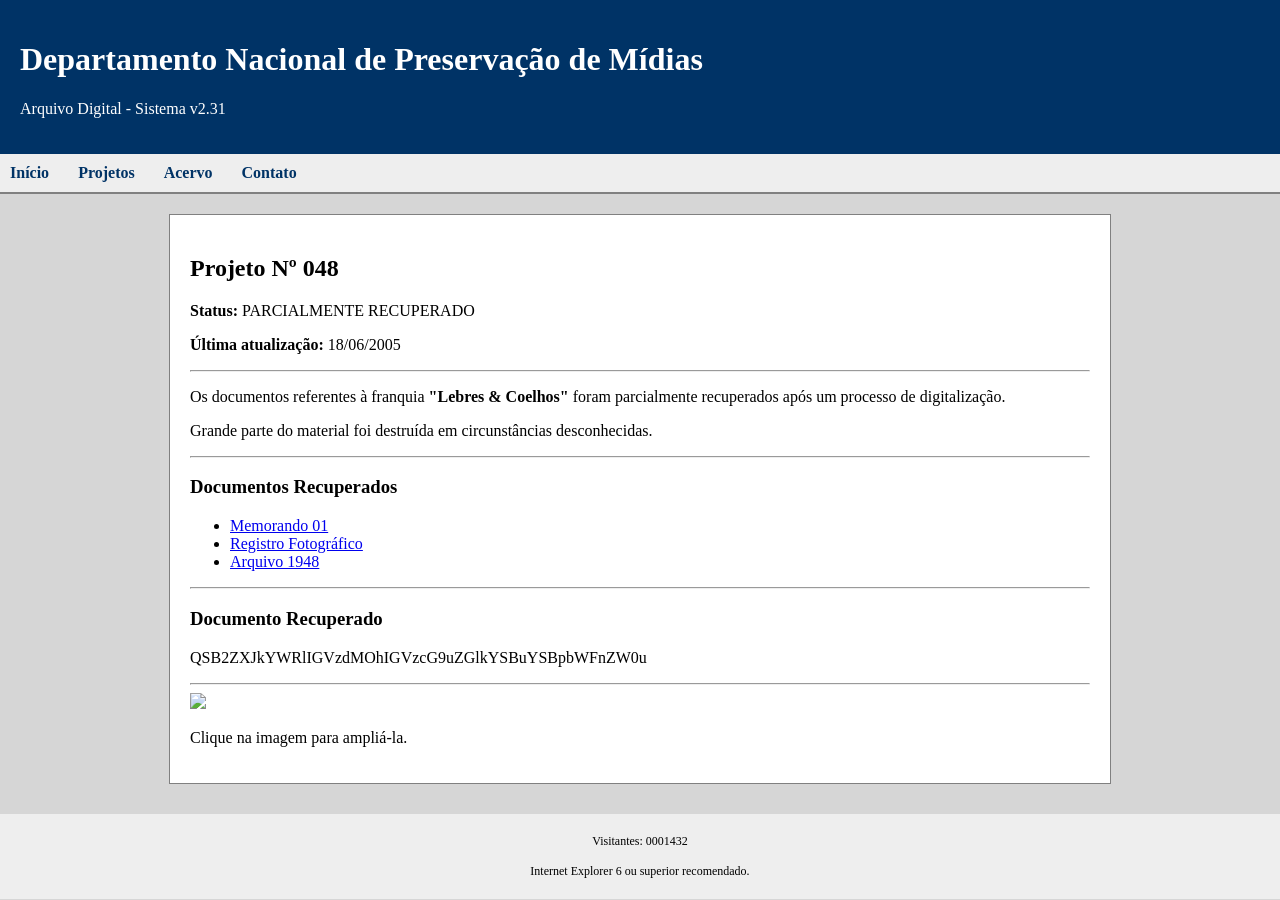
==== index.html @ 4845bf1f "pereça" ====
<!DOCTYPE html>
<html lang="pt-BR">

<head>

<meta charset="UTF-8">

<title>Departamento Nacional de Preservação de Mídias</title>

<link rel="stylesheet" href="style.css">

</head>

<body>

<div id="header">

<h1>Departamento Nacional de Preservação de Mídias</h1>

<p>Arquivo Digital - Sistema v2.31</p>

</div>

<div id="menu">

<a href="#">Início</a>

<a href="#">Projetos</a>

<a href="#">Acervo</a>

<a href="#">Contato</a>

</div>

<div id="conteudo">

<h2>Projeto Nº 048</h2>

<p><b>Status:</b> PARCIALMENTE RECUPERADO</p>

<p><b>Última atualização:</b> 18/06/2005</p>

<hr>

<p>

Os documentos referentes à franquia

<b>"Lebres & Coelhos"</b>

foram parcialmente recuperados após um processo de digitalização.

</p>

<p>

Grande parte do material foi destruída em circunstâncias desconhecidas.

</p>

<hr>

<h3>Documentos Recuperados</h3>

<ul>

<li><a href="#">Memorando 01</a></li>

<li><a href="#">Registro Fotográfico</a></li>

<li><a href="#">Arquivo 1948</a></li>

</ul>

<hr>

<h3>Documento Recuperado</h3>

<p>

<!-- COLOQUE O BASE64 AQUI -->

QSB2ZXJkYWRlIGVzdMOhIGVzcG9uZGlkYSBuYSBpbWFnZW0u

</p>

<hr>

<img src="imagens/fotografia01.png" width="500">

<p>

Clique na imagem para ampliá-la.

</p>

</div>

<div id="footer">

Visitantes:

0001432

<br><br>

Internet Explorer 6 ou superior recomendado.

</div>

<!--

==============================

SE VOCÊ ESTÁ LENDO ISSO...

A LEBRE TAMBÉM ESTÁ.

==============================

-->

</body>

</html>
---- style.css ----
body{

background:#d6d6d6;

font-family:Verdana;

margin:0;

}

#header{

background:#003366;

color:white;

padding:20px;

}

#menu{

background:#eeeeee;

padding:10px;

border-bottom:2px solid gray;

}

#menu a{

margin-right:25px;

text-decoration:none;

font-weight:bold;

color:#003366;

}

#conteudo{

background:white;

width:900px;

margin:auto;

margin-top:20px;

padding:20px;

border:1px solid gray;

}

#footer{

margin-top:30px;

padding:20px;

background:#eeeeee;

text-align:center;

font-size:12px;

}
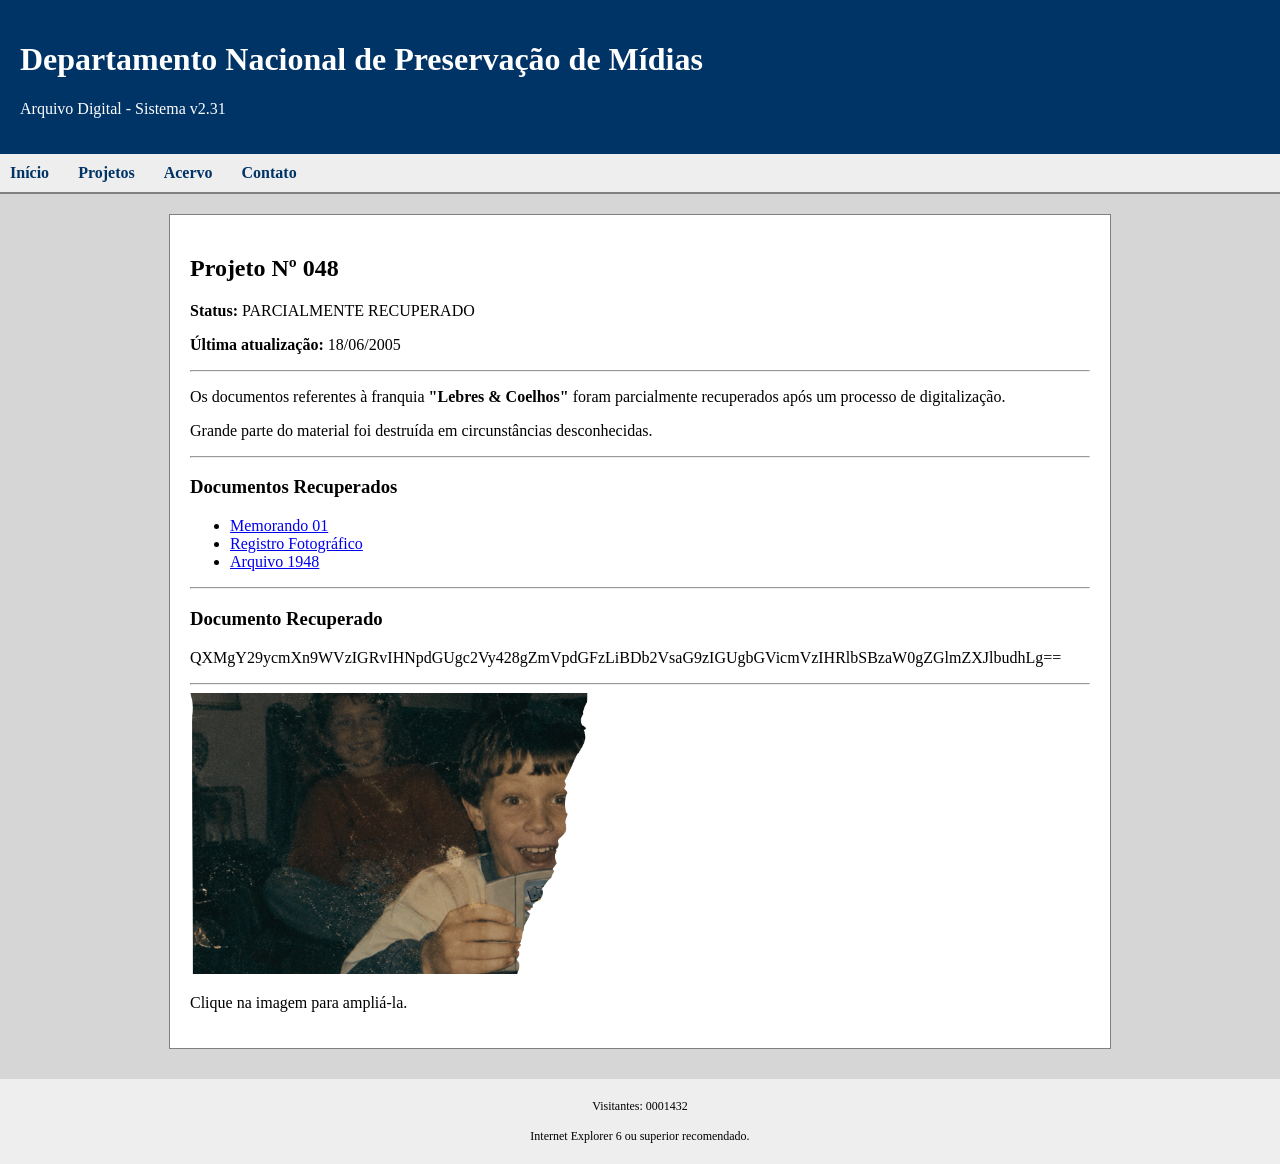
==== commit c3ba3379: "Update index.html" ====
--- a/index.html
+++ b/index.html
@@ -23,13 +23,13 @@
 
 <div id="menu">
 
-<a href="#">Início</a>
+<a href="index.html">Início</a>
 
-<a href="#">Projetos</a>
+<a href="arquivos.html">Projetos</a>
 
-<a href="#">Acervo</a>
+<a href="acervo.html">Acervo</a>
 
-<a href="#">Contato</a>
+<a href="contato.html">Contato</a>
 
 </div>
 
@@ -65,11 +65,11 @@
 
 <ul>
 
-<li><a href="#">Memorando 01</a></li>
+<li><a href="arquivos.html">Memorando 01</a></li>
 
-<li><a href="#">Registro Fotográfico</a></li>
+<li><a href="acervo.html">Registro Fotográfico</a></li>
 
-<li><a href="#">Arquivo 1948</a></li>
+<li><a href="contato.html">Arquivo 1948</a></li>
 
 </ul>
 
@@ -81,7 +81,7 @@
 
 <!-- COLOQUE O BASE64 AQUI -->
 
-QSB2ZXJkYWRlIGVzdMOhIGVzcG9uZGlkYSBuYSBpbWFnZW0u
+QXMgY29ycmXn9WVzIGRvIHNpdGUgc2Vy428gZmVpdGFzLiBDb2VsaG9zIGUgbGVicmVzIHRlbSBzaW0gZGlmZXJlbudhLg==
 
 </p>
 
